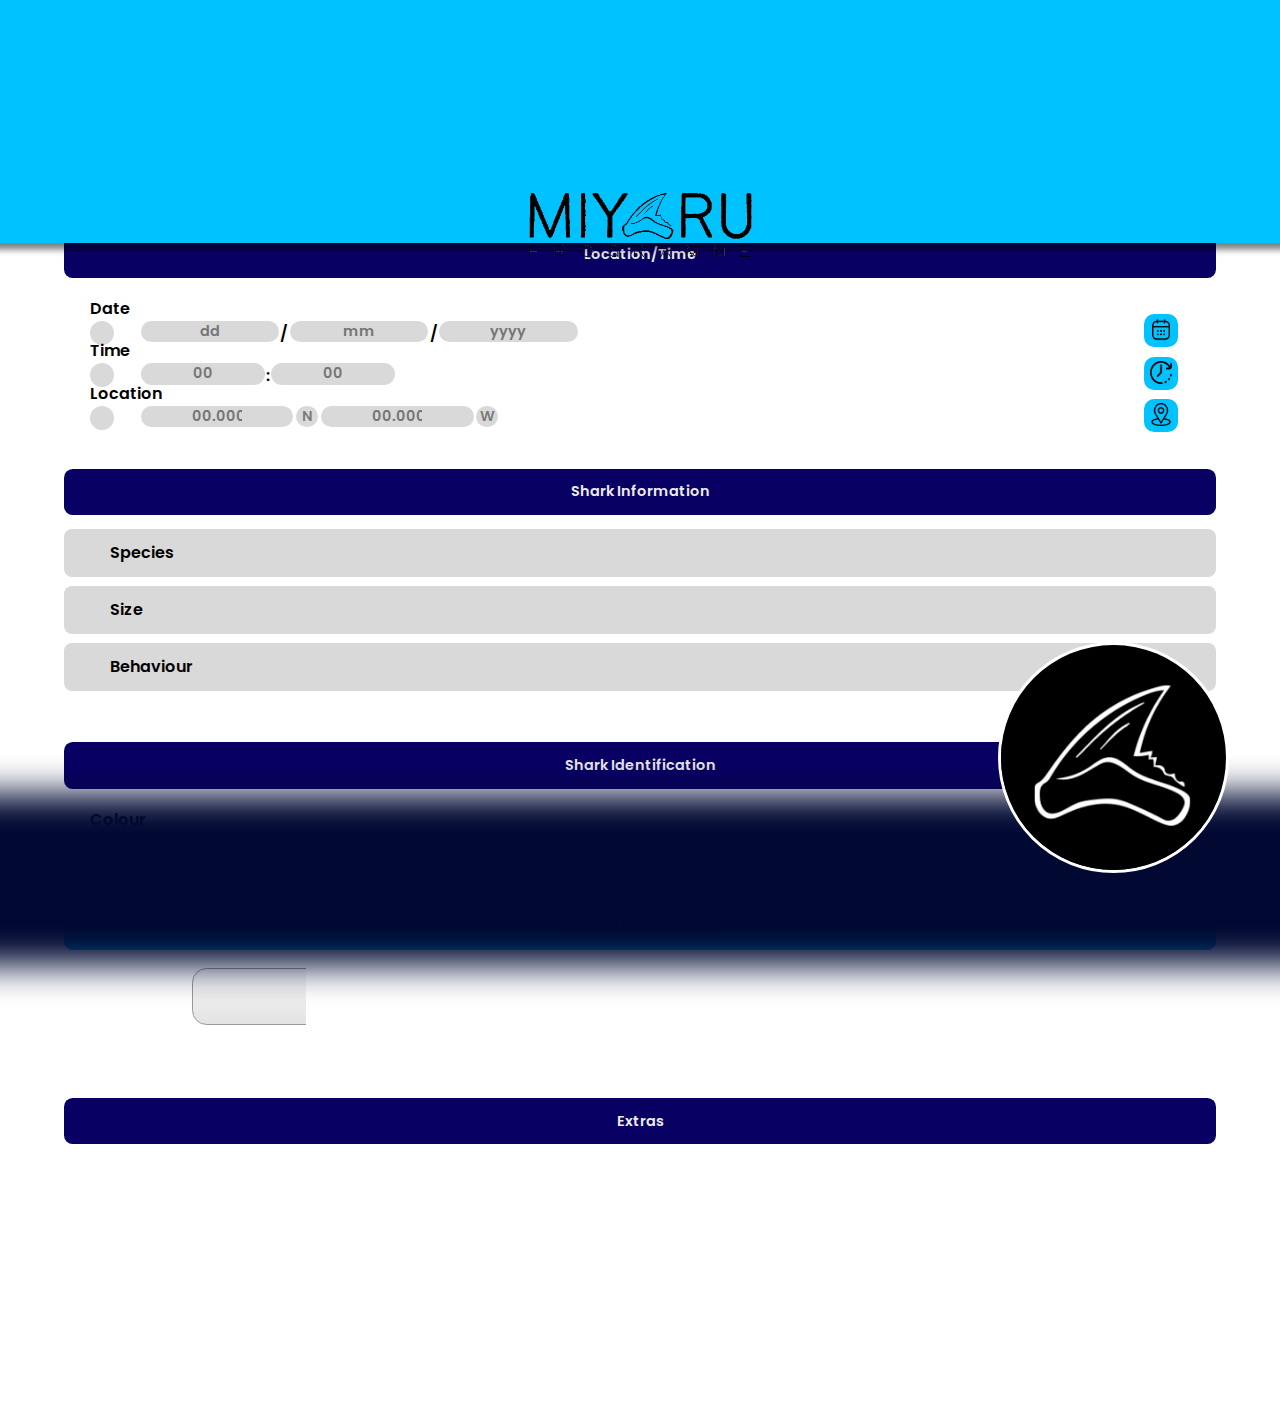
==== complexform.html @ 2ba8e51c "formatting stuff" ====
<!DOCTYPE html>
<html lang="en">
<meta meta name="viewport" content= "width=device-width, user-scalable=no" />
<head>
    <script>
        /* When the user clicks on the button,
        toggle between hiding and showing the dropdown content */
        function myFunction() {
          document.getElementById("speciesdrop").classList.toggle("show");
        }
        
        function filterFunction() {
          const input = document.getElementById("myInput");
          const filter = input.value.toUpperCase();
          const div = document.getElementById("speciesdrop");
          const a = div.getElementsByTagName("a");
          for (let i = 0; i < a.length; i++) {
            txtValue = a[i].textContent || a[i].innerText;
            if (txtValue.toUpperCase().indexOf(filter) > -1) {
              a[i].style.display = "";
            } else {
              a[i].style.display = "none";
            }
          }
        }

        function myFunction1() {
          document.getElementById("sizedrop").classList.toggle("show");
        }
        
        function filterFunction1() {
          const input = document.getElementById("myInput1");
          const filter = input.value.toUpperCase();
          const div = document.getElementById("sizedrop");
          const a = div.getElementsByTagName("a");
          for (let i = 0; i < a.length; i++) {
            txtValue = a[i].textContent || a[i].innerText;
            if (txtValue.toUpperCase().indexOf(filter) > -1) {
              a[i].style.display = "";
            } else {
              a[i].style.display = "none";
            }
          }
        }

        function myFunction2() {
          document.getElementById("bdrop").classList.toggle("show");
        }
        
        function filterFunction2() {
          const input = document.getElementById("myInput2");
          const filter = input.value.toUpperCase();
          const div = document.getElementById("bdrop");
          const a = div.getElementsByTagName("a");
          for (let i = 0; i < a.length; i++) {
            txtValue = a[i].textContent || a[i].innerText;
            if (txtValue.toUpperCase().indexOf(filter) > -1) {
              a[i].style.display = "";
            } else {
              a[i].style.display = "none";
            }
          }
        }
    </script>
    <link rel="preconnect" href="https://fonts.googleapis.com">
    <link rel="preconnect" href="https://fonts.gstatic.com" crossorigin>
    <link href="https://fonts.googleapis.com/css2?family=Edu+SA+Beginner:wght@600;700&family=Poppins:ital,wght@0,100;0,200;0,300;0,400;0,500;0,600;0,700;0,800;0,900;1,100;1,200;1,300;1,400;1,500;1,600;1,700;1,800;1,900&display=swap" rel="stylesheet">
    <link rel="stylesheet" href="styles.css">
    <meta charset="UTF-8">
    <meta name="viewport" content="width=device-width, initial-scale=1.0">
    <title>Miyaru Website</title>

    <div style="position: fixed; top: 0; z-index: 100;">
        <div class = "topBan">
            <img src="miyaru.png" alt="Miyaru" class="miyaruL">
        </div>
    </div>
</head>

<body>
    <div>
        <div class="banF">Location/Time</div>
        <p class="lil">Date</p>
        <div class="offset">
            <div class="container">
                <span class="dot"></span>
                <input class="dateInp" placeholder ="dd"><p>/</p><input class="dateInp" placeholder ="mm"><p>/</p><input class="dateInp" placeholder ="yyyy">
                <button class="imgBut"><img src="calendar.png" class="icon"></button>
            </div>
        </div>
        <p class="lil">Time</p>
        <div class="offset">
            <div class="container">
                <span class="dot"></span>
                <input class="timeInp" placeholder ="00"><p>:</p><input class="timeInp" placeholder ="00">
                <button class="imgBut"><img src="wall-clock.png" class="icon"></button>
            </div>
        </div>
        <p class="lil">Location</p>
        <div class="offset">
            <div class="container">
                <span class="dot"></span>
                <input class="locInp" placeholder ="00.0000"><p class="dottext2">N</p><input class="locInp" placeholder ="00.0000"><p class="dottext2">W</p>
                <button class="imgBut"><img src="location.png" class="icon"></button>
            </div>
        </div>
    </div>
    <div class="off">
        <div class="banF">Shark Information</div>
        <div class="dropdown" style="margin-top:1.5vh">
            <button onclick="myFunction()" class="dropbtn">Species</button>
            <div id="speciesdrop" class="dropdown-content">
              <input type="text" placeholder="Search.." id="myInput" onkeyup="filterFunction()" class="myInp">
              <a href="#tiger">Tiger Shark</a>
              <a href="#nurse">Nurse Shark</a>
              <a href="#whale">Whale Shark</a>
            </div>
        </div>
        <div class="dropdown" style="margin-top:1vh">
            <button onclick="myFunction1()" class="dropbtn">Size</button>
            <div id="sizedrop" class="dropdown-content">
              <input type="text" placeholder="Search.." id="myInput1" onkeyup="filterFunction1()" class="myInp">
              <a href="#0.5">0-0.5m</a>
              <a href="#1">0.5-1m</a>
              <a href="#1.5">1-1.5m</a>
              <a href="#2">1.5-2m</a>
            </div>
        </div>
        <div class="dropdown" style="margin-top:1vh">
            <button onclick="myFunction2()" class="dropbtn">Behaviour</button>
            <div id="bdrop" class="dropdown-content">
              <input type="text" placeholder="Search.." id="myInput2" onkeyup="filterFunction2()" class="myInp">
              <a href="#circling">Circling</a>
              <a href="#hunting">Hunting</a>
              <a href="#feeding">Feeding</a>
              <a href="#migrating">Migrating</a>
            </div>
        </div>
    </div>

    <div class="banF">Shark Identification</div>
    <p class="lil">Colour</p>
    <div class="offset">
        <div class="container">
            <span class="dot" style="margin-top: 0.5vh;"></span>
            <input class="dateInp" placeholder ="Enter colour here..." style="width:68vw; text-align: left; margin-top: 0.5vh;">
        </div>
    </div>
    <div>
      <p class="lil">Notable Scars/Stripes</p>
      <div class="offset">
          <div class="container">
              <span class="dot" style="margin-top: 0.5vh;"></span>
              <input class="dateInp" placeholder ="Write here..." style="width:68vw; text-align: left; margin-top: 0.5vh;">
          </div>
      </div>
    </div>
    <div class="banF" style="margin-top: 2.5vh; background-color: #00C2FF; color: black;">Shark Identification</div>
    <div>
      <input type="file" id="myFile" name="photo" class="custom-file-input" style="margin-top: 2vh;">
    </div>

    <div class="banF">Extras</div>
    <div style="height:30vh;"></div>
</body>

<footer style="z-index: 100;">
    <div class = "box"></div>
    <div>
        <img src="mIcon.png" class = "micon">
    </div>
</footer>
</html>
---- styles.css ----
*{
    margin:0;
    padding:0;
    font-family: "Poppins", sans-serif;
    font-weight: 600;
    font-style: normal;
}

body{
    margin-top: 20vh;
    min-height: 100vh;
    display: flex;
    flex-direction: column;
}

input:focus {
    outline: none;
    border: none;
}

.mainMenu {
    background-image: url("mainMenuBackground.jpg");
    background-position: -155vw 30vw;
    background-attachment: fixed;
    background-repeat: no-repeat;
    background-size: auto 200vw;
}

.center {
    display: block;
    margin-left: auto;
    margin-right: auto;
    width: 50vw;
}

.miyaruL {
    top: 10vh;
    width: 25vh;
    display: block;
    margin-left: auto;
    margin-right: auto;
    position:sticky;
}

.sticky-div {
    top: 0px;
    position:sticky;
}

.topBan {
    box-sizing: border-box;
    width: 100vw;
    height: 20vh;
    padding-top: 15%;
    padding-bottom: 4%;
    background-color: #00C2FF;
    box-shadow: 0em -0.1em 0.4em 0.55em rgba(0, 0, 0, 0.5);
}

.banner {
    box-sizing: border-box;
    margin-top: 20%;
    width: 100%;
    height: 30%;
    padding: 5% 10%;
    background-color: #010932;
    text-align: center;
    box-shadow: 0em 0.6em 0.25em -0.3em rgba(0, 0, 0, 0.5);
}

.welcomeText {
    color: white;
    text-align: center;
    font-size: 1.5em;
}

.button1{
    margin-top: 35%;
    text-align: center;
    display: block;
    margin-left: auto;
    margin-right: auto;
    background-color: #00C2FF;
    padding: 2%;
    width: 80%;
    border: none;
    font-size: 1em;
    border-radius: 1em;
    box-shadow: 0em 0.55em 0.25em -0.3em rgba(0, 0, 0, 0.5);

}

.button1:hover{
    background-color: #00ade2;
}

.button2{
    margin-top: 8%;
    text-align: center;
    display: block;
    margin-left: auto;
    margin-right: auto;
    background-color: #00C2FF;
    padding: 2%;
    width: 80%;
    border: none;
    font-size: 1em;
    border-radius: 1em;
    box-shadow: 0em 0.55em 0.25em -0.3em rgba(0, 0, 0, 0.5);

}

.button2:hover{
    background-color: #00ade2;
}

.box{
    box-sizing: border-box;
    width: 100%;
    height: 5%;
    position: fixed;
    bottom: 0px; 
    background-color: #010932;
    box-shadow: 0em 0.1em 2.1em 4em #010932;
}

.micon{
    max-width: 28%;
    height: auto;
    display: block;
    margin-left: auto;
    margin-right: auto;
    border-radius: 100%;
    border: 0.2em solid white;
    position: fixed;
    bottom: 3%;
    right: 4%;
}

.banF{
    box-sizing: border-box;
    display: block;
    margin-left: auto;
    margin-right: auto;

    margin-top: 4%;
    width: 90vw;
    height: 2%;
    padding: 1% 10%;
    background-color: #090064;
    font-size: 0.9em;
    color: #ECECEC;
    text-align: center;
    box-shadow: 0em 0.em 0.25em -0.3em rgba(0, 0, 0, 0.5);
    border-radius: 0.6em;
}

.lil{
    margin-top: 2vh;
    position: relative;
    left: 7vw;
}

.dot{
    min-width: 1.5em;
    min-height: 1.5em;
    max-width: 1.5em;
    max-height: 1.5em;
    border-radius: 50%;
    background-color: #D9D9D9;
    display: inline-block;
    margin-right: 2vw;
}

.offset{
    position:relative;
    left: 7vw;
    margin-top: 0vh;
}

.container{
    display: flex;
    flex-direction: row;
    margin-bottom: -2%;
}

.dottext{
    padding: 0 4%;
    height: 1.5em;
    border-radius: 1em;
    background-color: #D9D9D9;
    color: #00000073;
    text-align: center;
    font-size: 0.9em;
    margin: 0 0.1em;
    border-width: 0;
}

.dateInp{
    padding: 0 4%;
    height: 1.5em;
    border-radius: 1em;
    background-color: #D9D9D9;
    color: #00000073;
    text-align: center;
    font-size: 0.9em;
    margin: 0 0.1em;
    border-width: 0;
    width: 2.5em;
}

.timeInp{
    padding: 0 4%;
    height: 1.5em;
    border-radius: 1em;
    background-color: #D9D9D9;
    color: #00000073;
    text-align: center;
    font-size: 0.9em;
    margin: 0 0.1em;
    border-width: 0;
    width: 1.5em;
}

.locInp{
    padding: 0 4%;
    height: 1.5em;
    border-radius: 1em;
    background-color: #D9D9D9;
    color: #00000073;
    text-align: center;
    font-size: 0.9em;
    margin: 0 0.1em;
    border-width: 0;
    width: 3.5em;
}

.dottext2{
    min-width: 1.5em;
    min-height: 1.5em;
    max-width: 1.5em;
    max-height: 1.5em;
    border-radius: 50%;
    background-color: #D9D9D9;
    color: #00000073;
    display: inline-block;
    margin: 0 0.1em;
    text-align: center;
    font-size: 0.9em;
}

.imgBut{
    min-width: 2.5em;
    min-height: 2.5em;
    max-width: 2.5em;
    max-height: 2.5em;
    border-radius: 30%;
    background-color: #00C2FF;
    position: absolute;
    right: 15vw;
    border: none;
    text-align: center;
    margin-top: -0.5em;

}

.icon{
    margin-top: 0.3em;
    width: 1.7em;
    height: auto;
}

.off{
    margin-top: 1.5vh;
}

.custom-select {
    position: relative;
    text-align: center;
    font-family: Arial;
}

.custom-select select{
    text-align: center;
}

.dropbtn {
    text-align: left;
    width: 90vw;
    background-color: #D9D9D9;
    color: black;
    padding: 1% 4%;
    font-size: 16px;
    border: none;
    cursor: pointer;
    border-radius: 0.5em;
  }
  
  .dropbtn:hover, .dropbtn:focus {
    background-color: #c2c2c2;
  }
  
  .myInp {
    box-sizing: border-box;
    background-repeat: no-repeat;
    font-size: 16px;
    width:100%;
    padding: 1% 4% 1% 4%;
    border: none;
    border-bottom: 1px solid #ddd;
  }
  
  #myInput:focus {outline: 3px solid #ddd;}
  
  .dropdown {
    left: 5vw;
    position: relative;
    margin:auto;
    display: inline-block;
  }
  
  .dropdown-content {
    display: none;
    position: absolute;
    background-color: #f6f6f6;
    width:100%;
    overflow: auto;
    border: 1px solid #ddd;
    z-index: 1;
    border-radius: 0.5em;
  }
  
  .dropdown-content a {
    color: black;
    padding: 1% 4%;
    text-decoration: none;
    display: block;
  }
  
  .dropdown a:hover {background-color: #ddd;}
  
  .show {display: block;}

  .custom-file-input {
    color: transparent;
  }
  .custom-file-input::-webkit-file-upload-button {
    visibility: hidden;
  }
  .custom-file-input::before {
    margin-left: 15vw;
    text-align: center;
    width: 70vw ;
    height: 5vh;
    content: 'Add Images here...';
    color: black;
    display: block;
    background: -webkit-linear-gradient(top, #f9f9f9, #e3e3e3);
    border: 1px solid #999;
    border-radius: 1em;
    padding: 5px 8px;
    outline: none;
    -webkit-user-select: none;
    cursor: pointer;
    text-shadow: 1px 1px #fff;
    font-weight: 700;
    font-size: 1.1em;
  }
  .custom-file-input:hover::before {
    border-color: black;
  }
  .custom-file-input:active {
    outline: 0;
  }
  .custom-file-input:active::before {
    background: -webkit-linear-gradient(top, #e3e3e3, #f9f9f9); 
  }
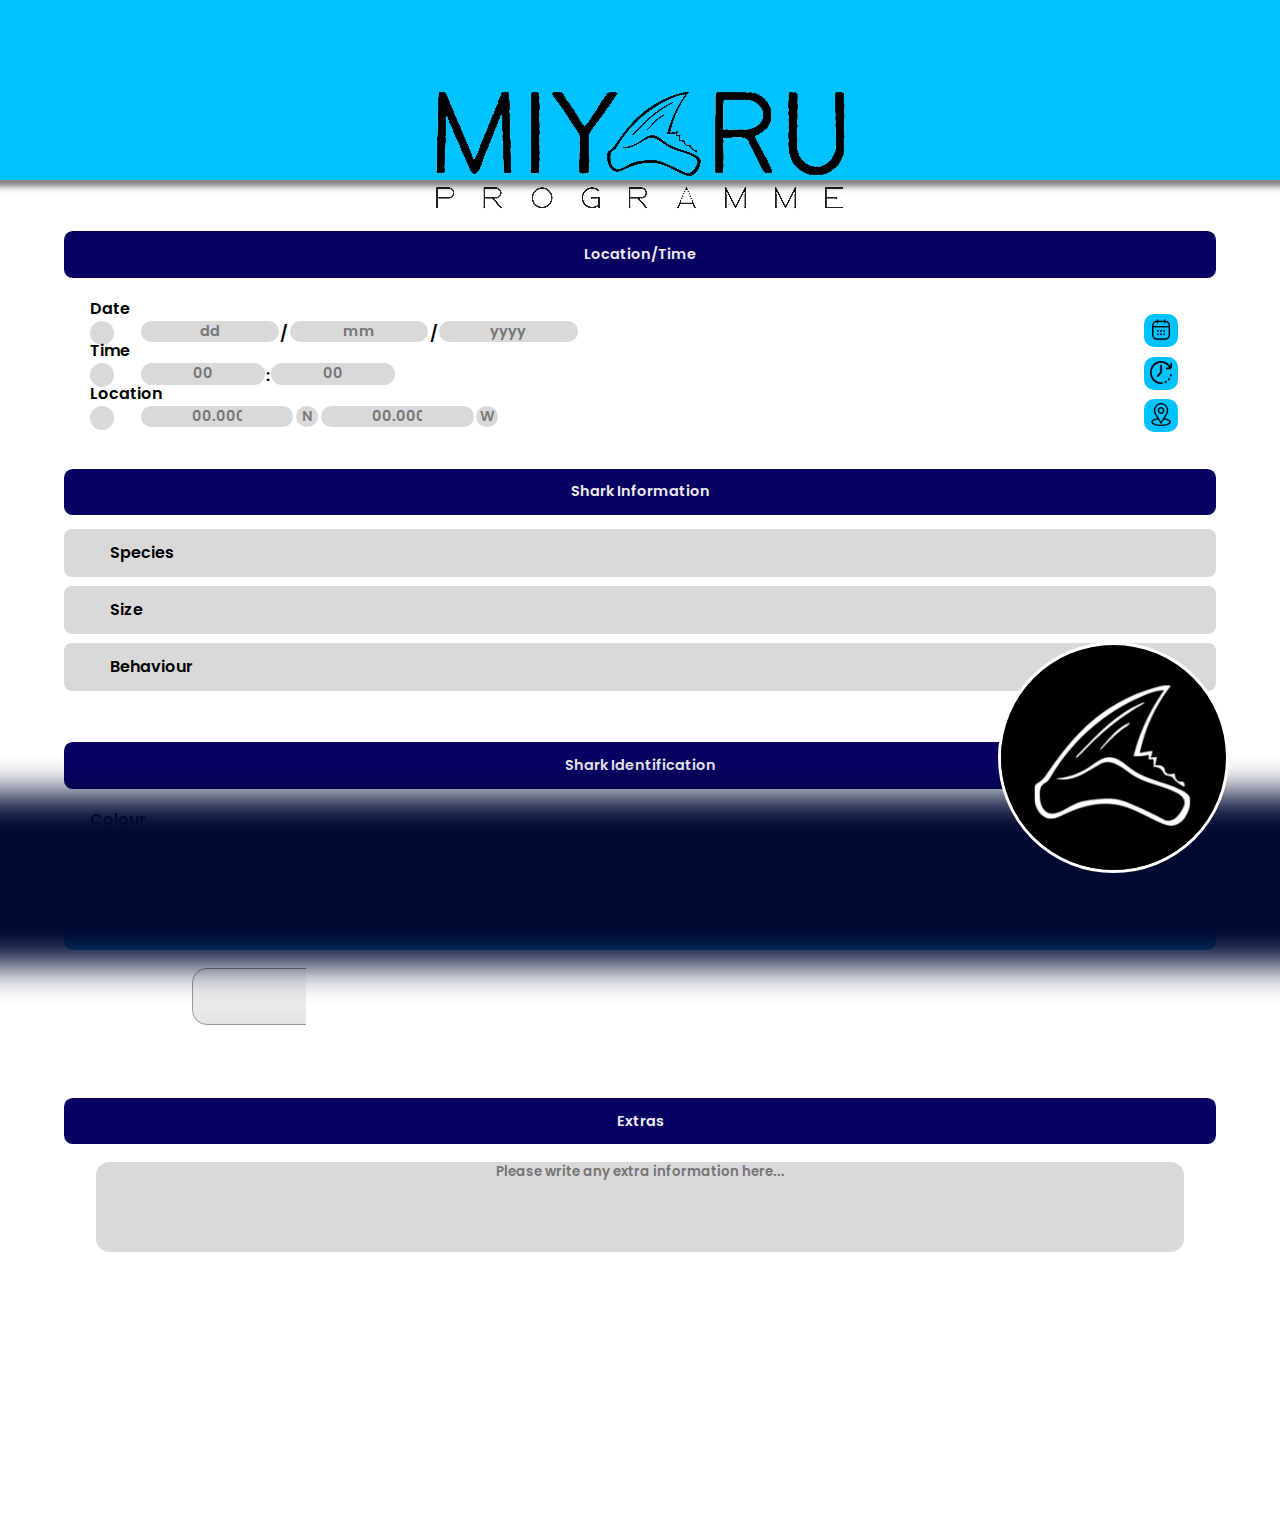
==== commit d10f4960: "stuff" ====
--- a/complexform.html
+++ b/complexform.html
@@ -161,6 +161,7 @@
     </div>
 
     <div class="banF">Extras</div>
+    <textarea placeholder="Please write any extra information here..." class="extrainfo" style="margin-top: 2vh;"></textarea>
     <div style="height:30vh;"></div>
 </body>
 
--- a/styles.css
+++ b/styles.css
@@ -34,38 +34,22 @@
 }
 
 .miyaruL {
+    position: relative;
     top: 10vh;
-    width: 25vh;
-    display: block;
-    margin-left: auto;
-    margin-right: auto;
-    position:sticky;
-}
-
-.sticky-div {
-    top: 0px;
-    position:sticky;
+    max-width: 60vw;
+    width: auto;
+    display: block;
+
+    margin:auto;
 }
 
 .topBan {
+    position: fixed;
     box-sizing: border-box;
     width: 100vw;
     height: 20vh;
-    padding-top: 15%;
-    padding-bottom: 4%;
     background-color: #00C2FF;
     box-shadow: 0em -0.1em 0.4em 0.55em rgba(0, 0, 0, 0.5);
-}
-
-.banner {
-    box-sizing: border-box;
-    margin-top: 20%;
-    width: 100%;
-    height: 30%;
-    padding: 5% 10%;
-    background-color: #010932;
-    text-align: center;
-    box-shadow: 0em 0.6em 0.25em -0.3em rgba(0, 0, 0, 0.5);
 }
 
 .welcomeText {
@@ -348,6 +332,7 @@
     visibility: hidden;
   }
   .custom-file-input::before {
+    border: none;
     margin-left: 15vw;
     text-align: center;
     width: 70vw ;
@@ -374,4 +359,21 @@
   }
   .custom-file-input:active::before {
     background: -webkit-linear-gradient(top, #e3e3e3, #f9f9f9); 
+  }
+
+  .extrainfo{
+    text-align: center;
+    border: none;
+    background-color: #D9D9D9;
+    position: relative;
+    display: block;
+    margin: auto;
+    height: 10vh;
+    width:85vw;
+    border-radius: 1em;
+    resize: none;
+  }
+  .extrainfo:focus{
+    border: none;
+    outline: none;
   }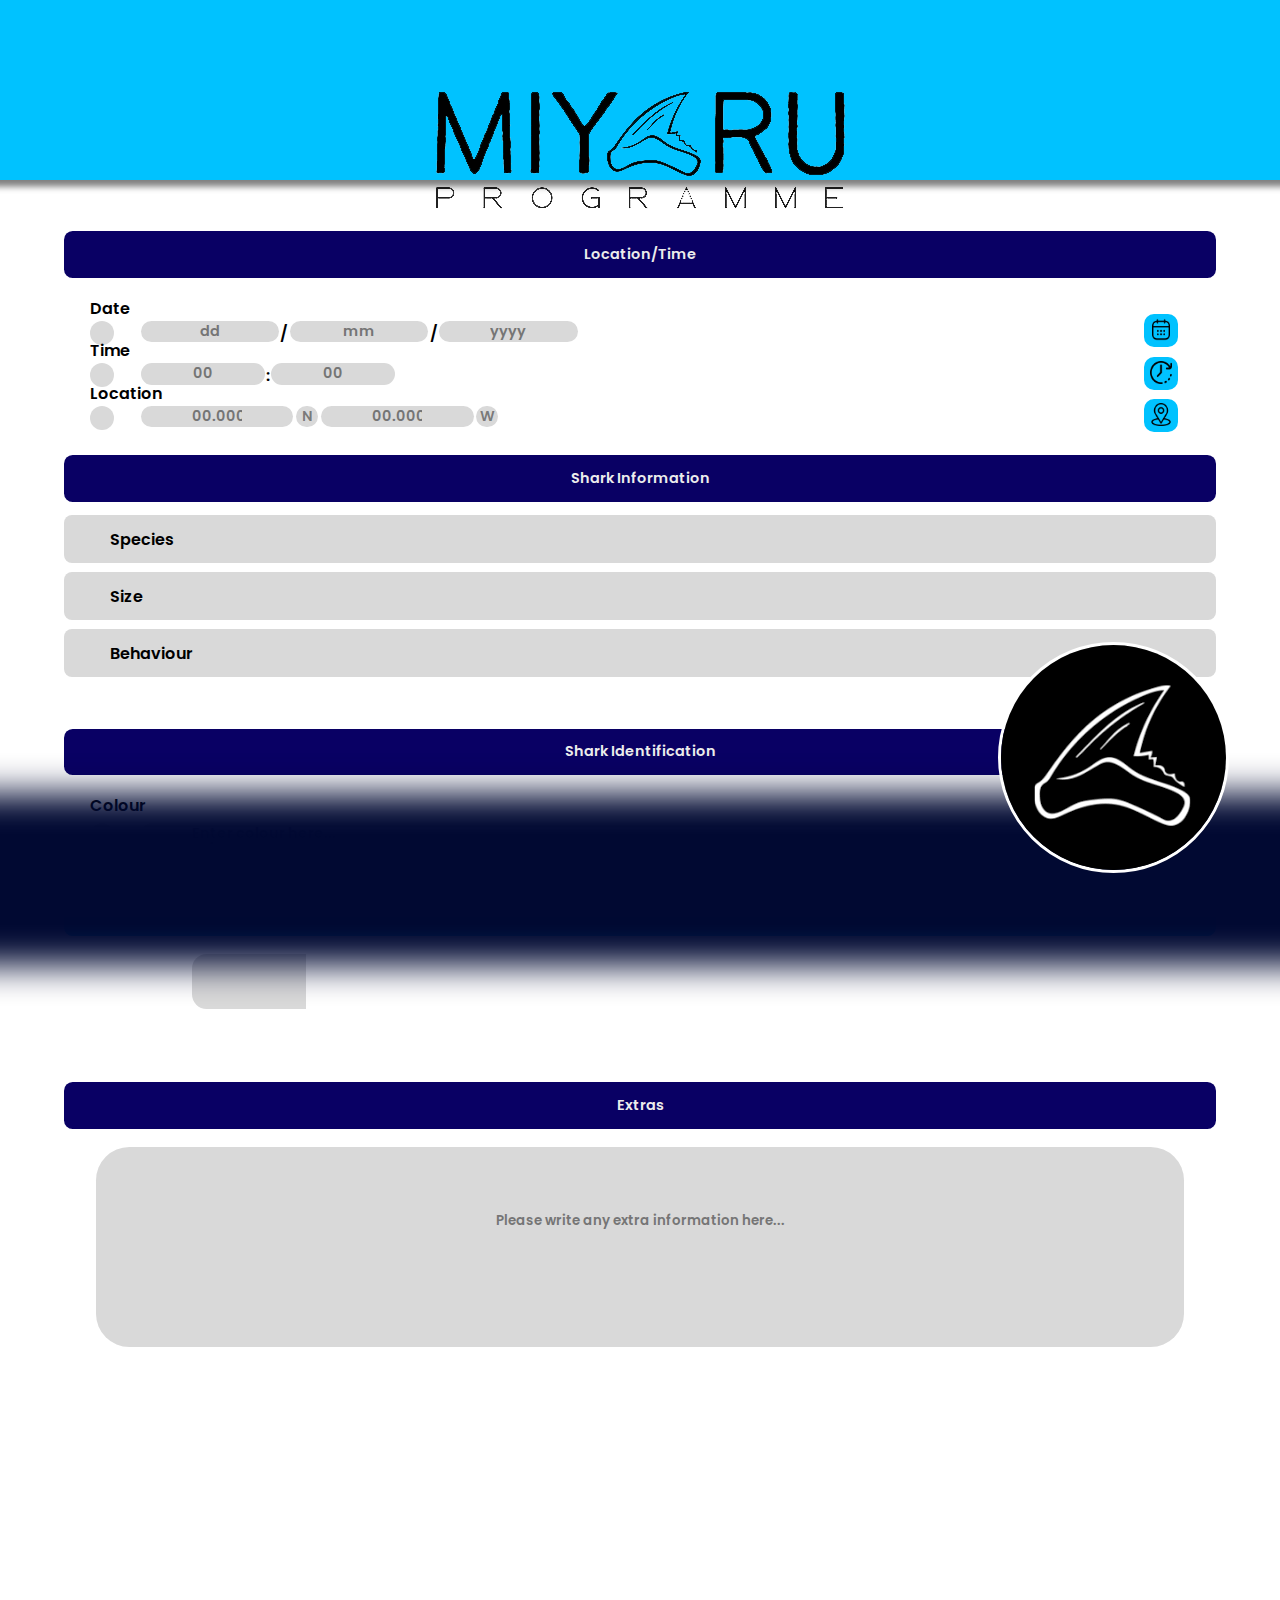
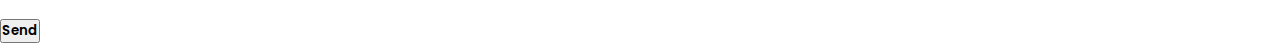
==== commit 50b6e53b: "Hooked up location buttons for auto fill" ====
--- a/complexform.html
+++ b/complexform.html
@@ -61,13 +61,37 @@
             }
           }
         }
+
+        function dateFill() {
+          var date = new Date();
+          document.getElementById("date1").value = date.getDay().toString().padStart(2,'0');
+          document.getElementById("date2").value = date.getMonth().toString().padStart(2,'0');
+          document.getElementById("date3").value = date.getFullYear().toString();
+        }
+
+        function timeFill() {
+          var time = new Date();
+          document.getElementById("time1").value = time.getHours().toString().padStart(2,'0');
+          document.getElementById("time2").value = time.getMinutes().toString().padStart(2,'0');
+        }
+        function success(position){
+          document.getElementById("loc1").value = position.coords.latitude.toString();
+          document.getElementById("loc2").value = position.coords.longitude.toString();
+        }
+
+        function error(err){
+          console.warn(`ERROR(${err.code}): ${err.message}`);
+        }
+
+        function locFill() {
+          navigator.geolocation.getCurrentPosition(success, error);
+        }
     </script>
     <link rel="preconnect" href="https://fonts.googleapis.com">
     <link rel="preconnect" href="https://fonts.gstatic.com" crossorigin>
     <link href="https://fonts.googleapis.com/css2?family=Edu+SA+Beginner:wght@600;700&family=Poppins:ital,wght@0,100;0,200;0,300;0,400;0,500;0,600;0,700;0,800;0,900;1,100;1,200;1,300;1,400;1,500;1,600;1,700;1,800;1,900&display=swap" rel="stylesheet">
     <link rel="stylesheet" href="styles.css">
     <meta charset="UTF-8">
-    <meta name="viewport" content="width=device-width, initial-scale=1.0">
     <title>Miyaru Website</title>
 
     <div style="position: fixed; top: 0; z-index: 100;">
@@ -78,37 +102,38 @@
 </head>
 
 <body>
+  <form action="#" method="post">
     <div>
         <div class="banF">Location/Time</div>
         <p class="lil">Date</p>
         <div class="offset">
             <div class="container">
                 <span class="dot"></span>
-                <input class="dateInp" placeholder ="dd"><p>/</p><input class="dateInp" placeholder ="mm"><p>/</p><input class="dateInp" placeholder ="yyyy">
-                <button class="imgBut"><img src="calendar.png" class="icon"></button>
+                <input class="dateInp" placeholder ="dd" id="date1"><p>/</p><input class="dateInp" placeholder ="mm" id="date2"><p>/</p><input class="dateInp" placeholder ="yyyy" id="date3">
+                <button type="button" class="imgBut" id="dateB" onclick="dateFill()"><img src="calendar.png" class="icon"></button>
             </div>
         </div>
         <p class="lil">Time</p>
         <div class="offset">
             <div class="container">
                 <span class="dot"></span>
-                <input class="timeInp" placeholder ="00"><p>:</p><input class="timeInp" placeholder ="00">
-                <button class="imgBut"><img src="wall-clock.png" class="icon"></button>
+                <input class="timeInp" placeholder ="00" id="time1"><p>:</p><input class="timeInp" placeholder ="00" id="time2">
+                <button class="imgBut" type="button" onclick="timeFill()"><img src="wall-clock.png" class="icon"></button>
             </div>
         </div>
         <p class="lil">Location</p>
         <div class="offset">
             <div class="container">
                 <span class="dot"></span>
-                <input class="locInp" placeholder ="00.0000"><p class="dottext2">N</p><input class="locInp" placeholder ="00.0000"><p class="dottext2">W</p>
-                <button class="imgBut"><img src="location.png" class="icon"></button>
+                <input class="locInp" placeholder ="00.0000" id="loc1"><p class="dottext2">N</p><input class="locInp" placeholder ="00.0000" id="loc2"><p class="dottext2">W</p>
+                <button type="button" class="imgBut" onclick="locFill()"><img src="location.png" class="icon"></button>
             </div>
         </div>
     </div>
     <div class="off">
         <div class="banF">Shark Information</div>
         <div class="dropdown" style="margin-top:1.5vh">
-            <button onclick="myFunction()" class="dropbtn">Species</button>
+            <button type="button" onclick="myFunction()" class="dropbtn">Species</button>
             <div id="speciesdrop" class="dropdown-content">
               <input type="text" placeholder="Search.." id="myInput" onkeyup="filterFunction()" class="myInp">
               <a href="#tiger">Tiger Shark</a>
@@ -117,7 +142,7 @@
             </div>
         </div>
         <div class="dropdown" style="margin-top:1vh">
-            <button onclick="myFunction1()" class="dropbtn">Size</button>
+            <button type="button" onclick="myFunction1()" class="dropbtn">Size</button>
             <div id="sizedrop" class="dropdown-content">
               <input type="text" placeholder="Search.." id="myInput1" onkeyup="filterFunction1()" class="myInp">
               <a href="#0.5">0-0.5m</a>
@@ -127,7 +152,7 @@
             </div>
         </div>
         <div class="dropdown" style="margin-top:1vh">
-            <button onclick="myFunction2()" class="dropbtn">Behaviour</button>
+            <button type="button" onclick="myFunction2()" class="dropbtn">Behaviour</button>
             <div id="bdrop" class="dropdown-content">
               <input type="text" placeholder="Search.." id="myInput2" onkeyup="filterFunction2()" class="myInp">
               <a href="#circling">Circling</a>
@@ -163,6 +188,8 @@
     <div class="banF">Extras</div>
     <textarea placeholder="Please write any extra information here..." class="extrainfo" style="margin-top: 2vh;"></textarea>
     <div style="height:30vh;"></div>
+    <input type="submit" value="Send"/>
+  </form>
 </body>
 
 <footer style="z-index: 100;">
--- a/styles.css
+++ b/styles.css
@@ -26,20 +26,12 @@
     background-size: auto 200vw;
 }
 
-.center {
-    display: block;
-    margin-left: auto;
-    margin-right: auto;
-    width: 50vw;
-}
-
 .miyaruL {
     position: relative;
     top: 10vh;
     max-width: 60vw;
     width: auto;
     display: block;
-
     margin:auto;
 }
 
@@ -100,7 +92,7 @@
 
 .box{
     box-sizing: border-box;
-    width: 100%;
+    width: 100vw;
     height: 5%;
     position: fixed;
     bottom: 0px; 
@@ -109,7 +101,7 @@
 }
 
 .micon{
-    max-width: 28%;
+    max-width: 30vw;
     height: auto;
     display: block;
     margin-left: auto;
@@ -338,28 +330,18 @@
     width: 70vw ;
     height: 5vh;
     content: 'Add Images here...';
-    color: black;
-    display: block;
-    background: -webkit-linear-gradient(top, #f9f9f9, #e3e3e3);
-    border: 1px solid #999;
+    color: rgba(0, 0, 0, 0.438);
+    display: block;
+    background: #D9D9D9;
+    border: none;
     border-radius: 1em;
     padding: 5px 8px;
     outline: none;
     -webkit-user-select: none;
     cursor: pointer;
-    text-shadow: 1px 1px #fff;
     font-weight: 700;
     font-size: 1.1em;
   }
-  .custom-file-input:hover::before {
-    border-color: black;
-  }
-  .custom-file-input:active {
-    outline: 0;
-  }
-  .custom-file-input:active::before {
-    background: -webkit-linear-gradient(top, #e3e3e3, #f9f9f9); 
-  }
 
   .extrainfo{
     text-align: center;
@@ -368,9 +350,10 @@
     position: relative;
     display: block;
     margin: auto;
-    height: 10vh;
-    width:85vw;
-    border-radius: 1em;
+    padding: 5vw;
+    height: 8vh;
+    width: 75vw;
+    border-radius: 2.5em;
     resize: none;
   }
   .extrainfo:focus{
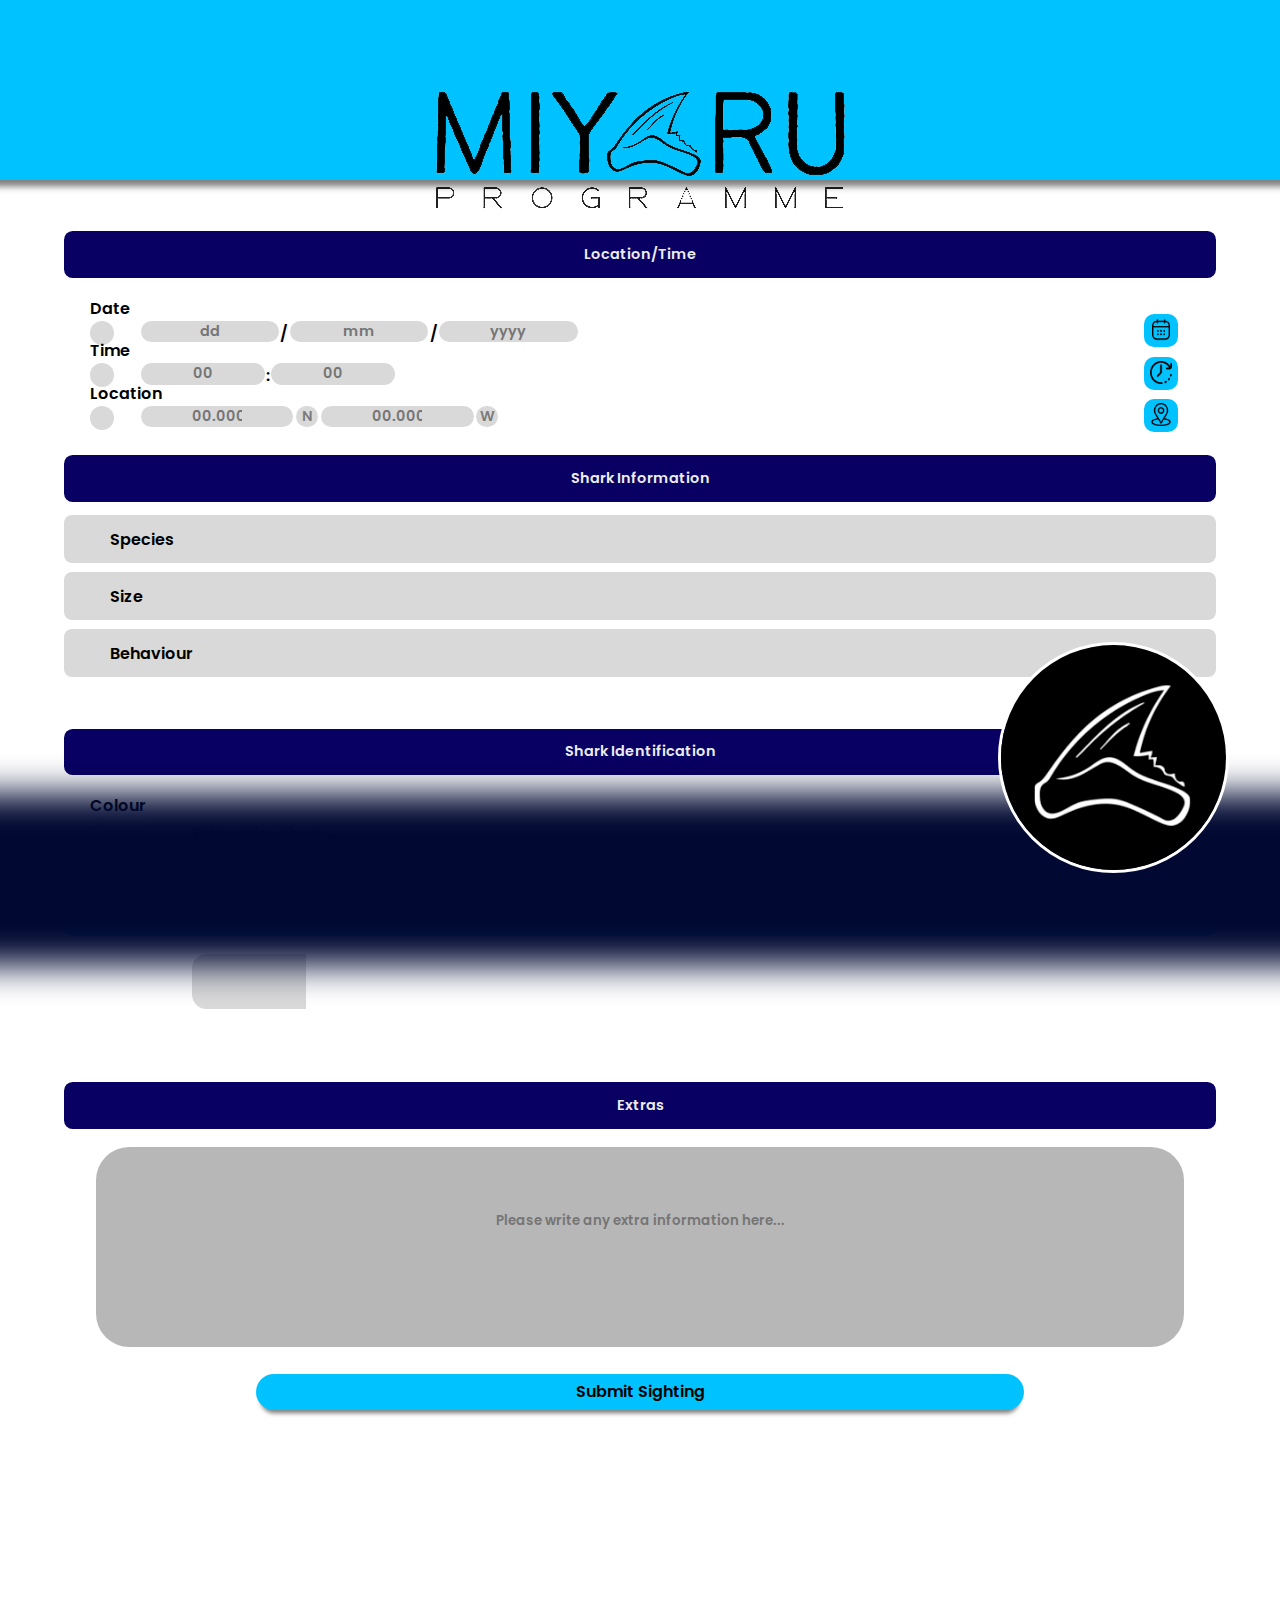
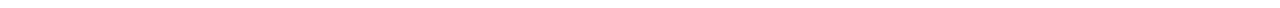
==== commit d795926f: "continued wortk on the form functionalities" ====
--- a/complexform.html
+++ b/complexform.html
@@ -102,7 +102,7 @@
 </head>
 
 <body>
-  <form action="#" method="post">
+  <form action="index.html" method="post" onkeydown="if(event.keyCode === 13) {alert('You have pressed Enter key, use submit button instead');return false;}">
     <div>
         <div class="banF">Location/Time</div>
         <p class="lil">Date</p>
@@ -168,7 +168,7 @@
     <div class="offset">
         <div class="container">
             <span class="dot" style="margin-top: 0.5vh;"></span>
-            <input class="dateInp" placeholder ="Enter colour here..." style="width:68vw; text-align: left; margin-top: 0.5vh;">
+            <input class="dateInp" placeholder ="Enter colour here..." style="width:68vw; text-align: left; margin-top: 0.5vh;" id="colour">
         </div>
     </div>
     <div>
@@ -176,7 +176,7 @@
       <div class="offset">
           <div class="container">
               <span class="dot" style="margin-top: 0.5vh;"></span>
-              <input class="dateInp" placeholder ="Write here..." style="width:68vw; text-align: left; margin-top: 0.5vh;">
+              <input class="dateInp" placeholder ="Write here..." style="width:68vw; text-align: left; margin-top: 0.5vh;" id="scars">
           </div>
       </div>
     </div>
@@ -186,9 +186,9 @@
     </div>
 
     <div class="banF">Extras</div>
-    <textarea placeholder="Please write any extra information here..." class="extrainfo" style="margin-top: 2vh;"></textarea>
-    <div style="height:30vh;"></div>
-    <input type="submit" value="Send"/>
+    <textarea placeholder="Please write any extra information here..." class="extrainfo" style="margin-top: 2vh;" id="extras"></textarea>
+    <input type="submit" value="Submit Sighting" class="submitBut"/>
+    <div style="height:22vh;"></div>
   </form>
 </body>
 
--- a/styles.css
+++ b/styles.css
@@ -346,7 +346,8 @@
   .extrainfo{
     text-align: center;
     border: none;
-    background-color: #D9D9D9;
+    background-color: #B7B7B7;
+    color: #1d1d1d;
     position: relative;
     display: block;
     margin: auto;
@@ -359,4 +360,18 @@
   .extrainfo:focus{
     border: none;
     outline: none;
+  }
+
+  .submitBut{
+    display: block;
+    margin: auto;
+    margin-top: 3vh;
+    outline: none;
+    border:none;
+    width: 60vw;
+    height:4vh;
+    background-color: #00C2FF;
+    border-radius: 2em;
+    font-size: 1em;
+    box-shadow: 0em 0.5em 0.25em -0.3em rgba(0, 0, 0, 0.5);
   }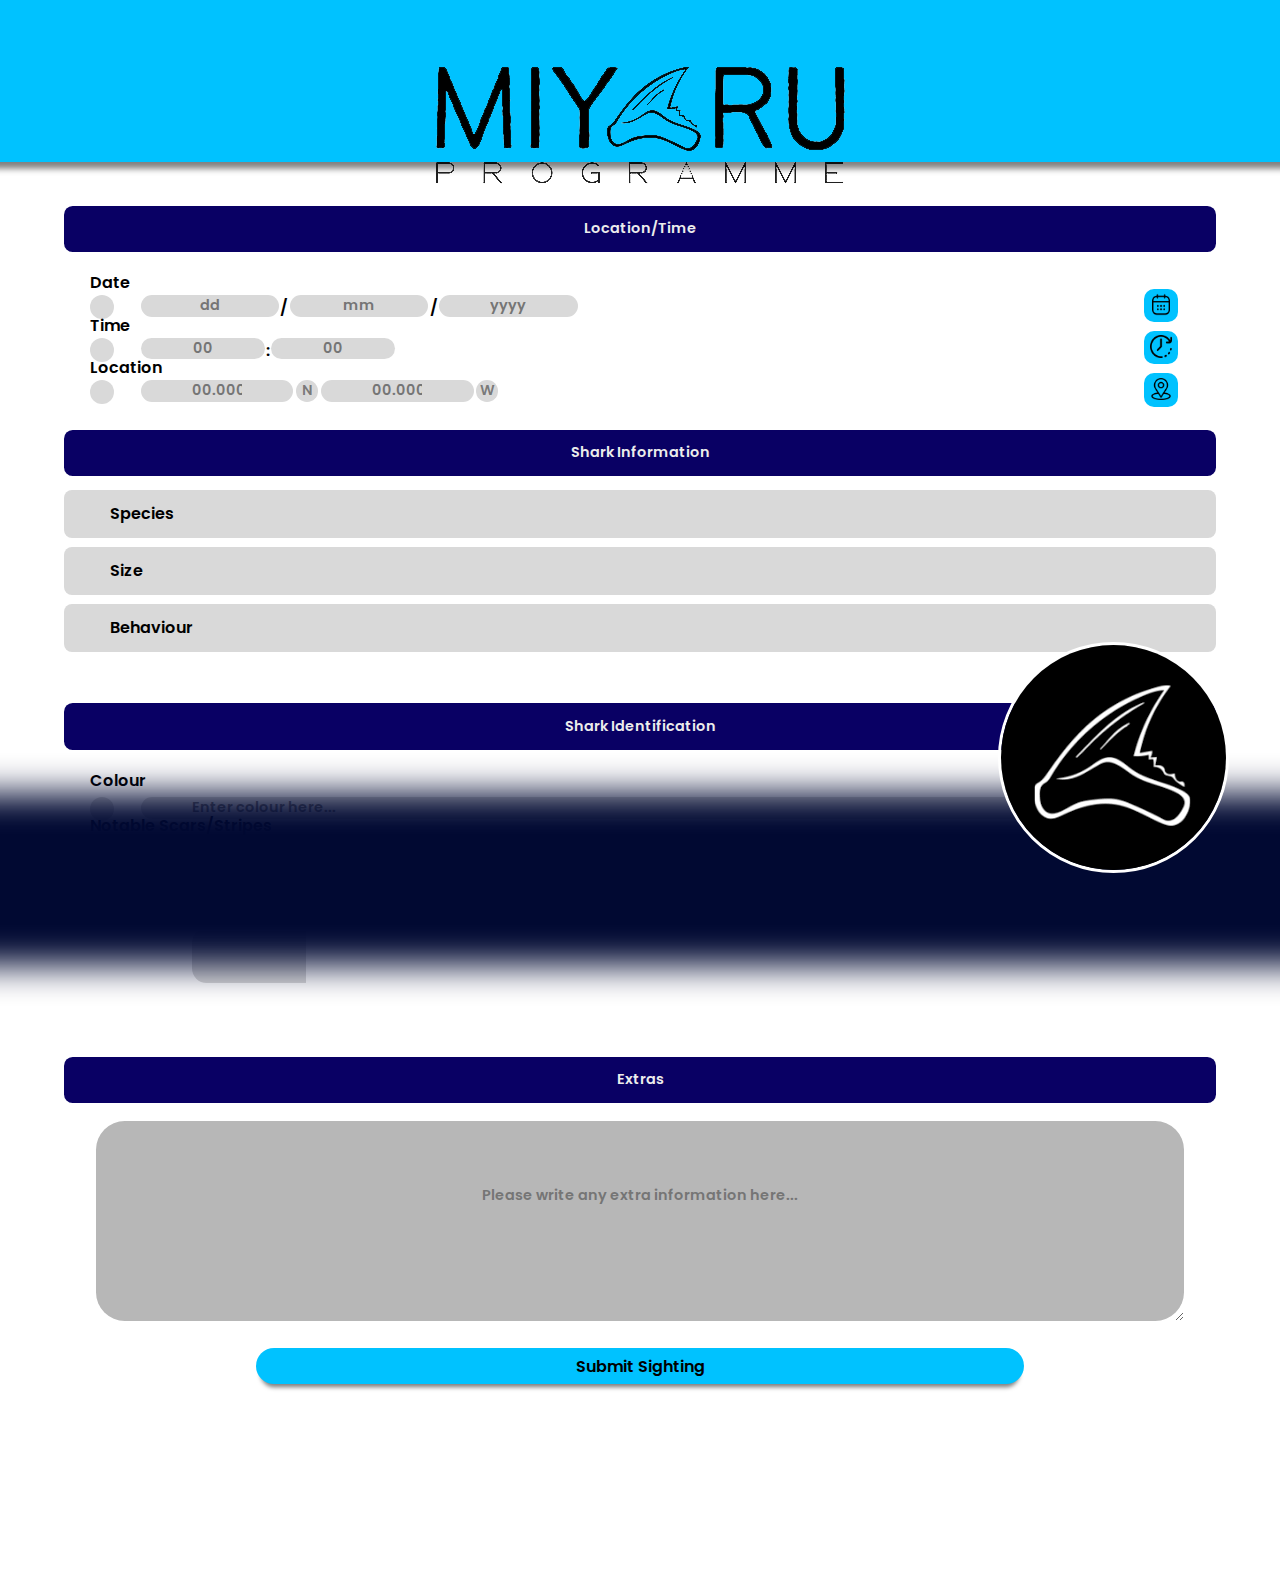
==== commit 66f7a22a: "Created simple form option and replace thank you page" ====
--- a/complexform.html
+++ b/complexform.html
@@ -75,8 +75,8 @@
           document.getElementById("time2").value = time.getMinutes().toString().padStart(2,'0');
         }
         function success(position){
-          document.getElementById("loc1").value = position.coords.latitude.toString();
-          document.getElementById("loc2").value = position.coords.longitude.toString();
+          document.getElementById("loc1").value = position.coords.latitude.toFixed(3);
+          document.getElementById("loc2").value = position.coords.longitude.toFixed(3);
         }
 
         function error(err){
@@ -86,6 +86,27 @@
         function locFill() {
           navigator.geolocation.getCurrentPosition(success, error);
         }
+
+        let form = document.getElementById('form');
+        form.onsubmit = function(event){
+          let xhr = new XMLHttpRequest();
+          let formData = new FormData(form);
+          //open the request
+          xhr.open('POST','http://localhost:7000/tests/v1.0/form')
+          xhr.setRequestHeader("Content-Type", "application/json");
+
+          //send the form data
+          xhr.send(JSON.stringify(Object.fromEntries(formData)));
+
+          xhr.onreadystatechange = function() {
+              if (xhr.readyState == XMLHttpRequest.DONE) {
+                  form.reset(); //reset form after AJAX success or do something else
+              }
+          }
+          //Fail the onsubmit to avoid page refresh.
+          return false; 
+    }
+      
     </script>
     <link rel="preconnect" href="https://fonts.googleapis.com">
     <link rel="preconnect" href="https://fonts.gstatic.com" crossorigin>
@@ -102,9 +123,9 @@
 </head>
 
 <body>
-  <form action="index.html" method="post" onkeydown="if(event.keyCode === 13) {alert('You have pressed Enter key, use submit button instead');return false;}">
-    <div>
-        <div class="banF">Location/Time</div>
+  <form id = "form" action="thankyou.html" method="post" onkeydown="if(event.keyCode === 13) {alert('You have pressed Enter key, use submit button instead');return false;}">
+    <div>
+        <div class="banF" style="margin-top: 2%;">Location/Time</div>
         <p class="lil">Date</p>
         <div class="offset">
             <div class="container">
@@ -187,7 +208,7 @@
 
     <div class="banF">Extras</div>
     <textarea placeholder="Please write any extra information here..." class="extrainfo" style="margin-top: 2vh;" id="extras"></textarea>
-    <input type="submit" value="Submit Sighting" class="submitBut"/>
+    <input type="submit" typr="button" value="Submit Sighting" class="submitBut"/>
     <div style="height:22vh;"></div>
   </form>
 </body>
--- a/styles.css
+++ b/styles.css
@@ -26,9 +26,17 @@
     background-size: auto 200vw;
 }
 
+.thankYouPage {
+    background-image: url("thankYouBackground.jpg");
+    background-position: -50vw 25vw;
+    background-attachment: fixed;
+    background-repeat: no-repeat;
+    background-size: auto 200vw;
+}
+
 .miyaruL {
     position: relative;
-    top: 10vh;
+    top: 40%;
     max-width: 60vw;
     width: auto;
     display: block;
@@ -39,15 +47,22 @@
     position: fixed;
     box-sizing: border-box;
     width: 100vw;
-    height: 20vh;
+    height: 18vh;
     background-color: #00C2FF;
     box-shadow: 0em -0.1em 0.4em 0.55em rgba(0, 0, 0, 0.5);
 }
 
 .welcomeText {
+    box-sizing: border-box;
+    padding: 3vh 9%;
+    width:100vw;
     color: white;
     text-align: center;
+    display: block;
     font-size: 1.5em;
+    margin-top: 20%;
+    background-color: #010932;
+
 }
 
 .button1{
@@ -58,7 +73,8 @@
     margin-right: auto;
     background-color: #00C2FF;
     padding: 2%;
-    width: 80%;
+    box-sizing: border-box;
+    width: 85%;
     border: none;
     font-size: 1em;
     border-radius: 1em;
@@ -71,6 +87,7 @@
 }
 
 .button2{
+    box-sizing: border-box;
     margin-top: 8%;
     text-align: center;
     display: block;
@@ -78,15 +95,36 @@
     margin-right: auto;
     background-color: #00C2FF;
     padding: 2%;
+    width: 85%;
+    border: none;
+    font-size: 1em;
+    border-radius: 1em;
+    box-shadow: 0em 0.55em 0.25em -0.3em rgba(0, 0, 0, 0.5);
+
+}
+
+.button2:hover{
+    background-color: #00ade2;
+}
+
+.button3{
+    box-sizing: border-box;
+    margin-top: 8%;
+    text-align: center;
+    display: block;
+    margin-left: auto;
+    margin-right: auto;
+    background-color: #00C2FF;
+    padding: 5%;
     width: 80%;
     border: none;
-    font-size: 1em;
+    font-size: 1.2em;
     border-radius: 1em;
     box-shadow: 0em 0.55em 0.25em -0.3em rgba(0, 0, 0, 0.5);
 
 }
 
-.button2:hover{
+.button3:hover{
     background-color: #00ade2;
 }
 
@@ -354,8 +392,8 @@
     padding: 5vw;
     height: 8vh;
     width: 75vw;
-    border-radius: 2.5em;
-    resize: none;
+    font-size: 0.9em;
+    border-radius: 2em;
   }
   .extrainfo:focus{
     border: none;
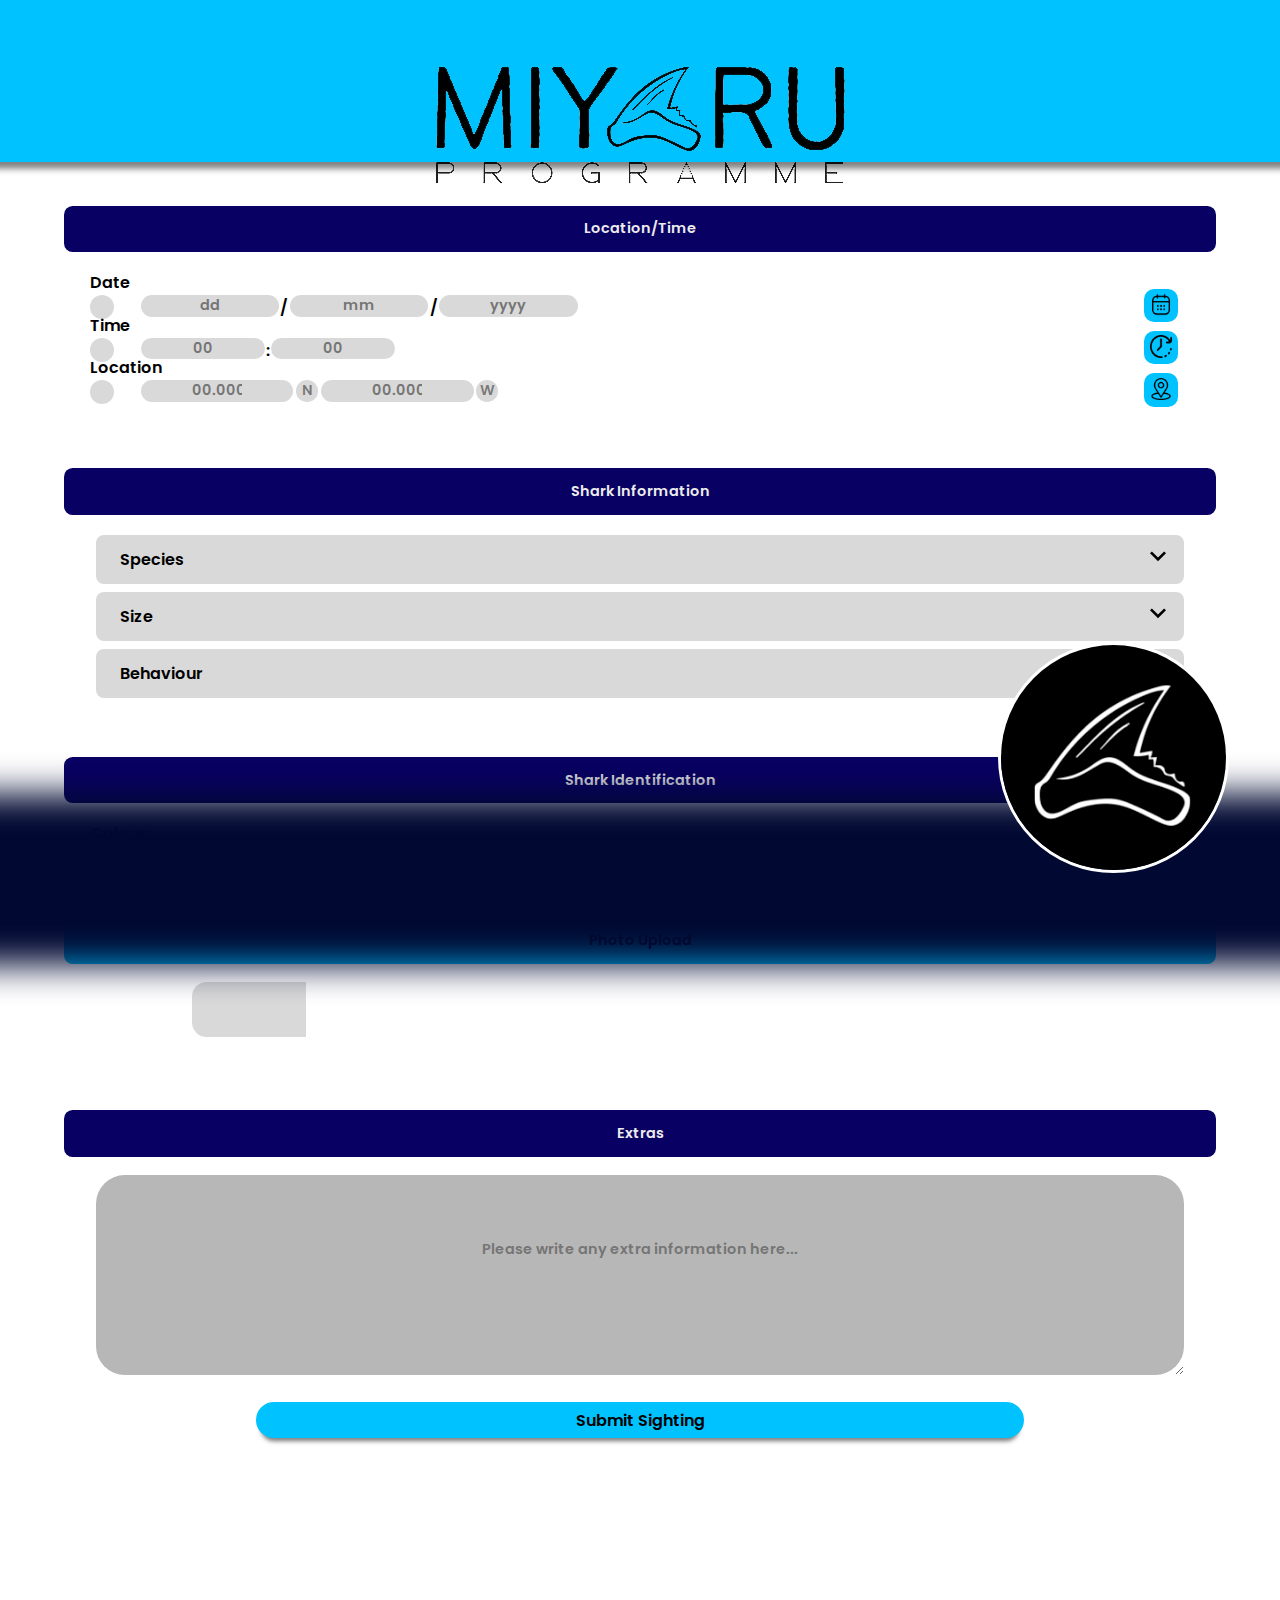
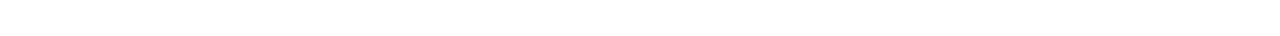
==== commit 075b3bbf: "changed dropdowns and api call (broken)" ====
--- a/complexform.html
+++ b/complexform.html
@@ -1,113 +1,7 @@
 <!DOCTYPE html>
-<html lang="en">
+<html lang="en" style="overflow-x: hidden;">
 <meta meta name="viewport" content= "width=device-width, user-scalable=no" />
 <head>
-    <script>
-        /* When the user clicks on the button,
-        toggle between hiding and showing the dropdown content */
-        function myFunction() {
-          document.getElementById("speciesdrop").classList.toggle("show");
-        }
-        
-        function filterFunction() {
-          const input = document.getElementById("myInput");
-          const filter = input.value.toUpperCase();
-          const div = document.getElementById("speciesdrop");
-          const a = div.getElementsByTagName("a");
-          for (let i = 0; i < a.length; i++) {
-            txtValue = a[i].textContent || a[i].innerText;
-            if (txtValue.toUpperCase().indexOf(filter) > -1) {
-              a[i].style.display = "";
-            } else {
-              a[i].style.display = "none";
-            }
-          }
-        }
-
-        function myFunction1() {
-          document.getElementById("sizedrop").classList.toggle("show");
-        }
-        
-        function filterFunction1() {
-          const input = document.getElementById("myInput1");
-          const filter = input.value.toUpperCase();
-          const div = document.getElementById("sizedrop");
-          const a = div.getElementsByTagName("a");
-          for (let i = 0; i < a.length; i++) {
-            txtValue = a[i].textContent || a[i].innerText;
-            if (txtValue.toUpperCase().indexOf(filter) > -1) {
-              a[i].style.display = "";
-            } else {
-              a[i].style.display = "none";
-            }
-          }
-        }
-
-        function myFunction2() {
-          document.getElementById("bdrop").classList.toggle("show");
-        }
-        
-        function filterFunction2() {
-          const input = document.getElementById("myInput2");
-          const filter = input.value.toUpperCase();
-          const div = document.getElementById("bdrop");
-          const a = div.getElementsByTagName("a");
-          for (let i = 0; i < a.length; i++) {
-            txtValue = a[i].textContent || a[i].innerText;
-            if (txtValue.toUpperCase().indexOf(filter) > -1) {
-              a[i].style.display = "";
-            } else {
-              a[i].style.display = "none";
-            }
-          }
-        }
-
-        function dateFill() {
-          var date = new Date();
-          document.getElementById("date1").value = date.getDay().toString().padStart(2,'0');
-          document.getElementById("date2").value = date.getMonth().toString().padStart(2,'0');
-          document.getElementById("date3").value = date.getFullYear().toString();
-        }
-
-        function timeFill() {
-          var time = new Date();
-          document.getElementById("time1").value = time.getHours().toString().padStart(2,'0');
-          document.getElementById("time2").value = time.getMinutes().toString().padStart(2,'0');
-        }
-        function success(position){
-          document.getElementById("loc1").value = position.coords.latitude.toFixed(3);
-          document.getElementById("loc2").value = position.coords.longitude.toFixed(3);
-        }
-
-        function error(err){
-          console.warn(`ERROR(${err.code}): ${err.message}`);
-        }
-
-        function locFill() {
-          navigator.geolocation.getCurrentPosition(success, error);
-        }
-
-        let form = document.getElementById('form');
-        form.onsubmit = function(event){
-          let xhr = new XMLHttpRequest();
-          let formData = new FormData(form);
-          //open the request
-          xhr.open('POST','http://localhost:7000/tests/v1.0/form')
-          xhr.setRequestHeader("Content-Type", "application/json");
-
-          //send the form data
-          xhr.send(JSON.stringify(Object.fromEntries(formData)));
-
-          xhr.onreadystatechange = function() {
-              if (xhr.readyState == XMLHttpRequest.DONE) {
-                  form.reset(); //reset form after AJAX success or do something else
-              }
-          }
-          //Fail the onsubmit to avoid page refresh.
-          return false; 
-    }
-      
-    </script>
     <link rel="preconnect" href="https://fonts.googleapis.com">
     <link rel="preconnect" href="https://fonts.gstatic.com" crossorigin>
     <link href="https://fonts.googleapis.com/css2?family=Edu+SA+Beginner:wght@600;700&family=Poppins:ital,wght@0,100;0,200;0,300;0,400;0,500;0,600;0,700;0,800;0,900;1,100;1,200;1,300;1,400;1,500;1,600;1,700;1,800;1,900&display=swap" rel="stylesheet">
@@ -151,37 +45,94 @@
             </div>
         </div>
     </div>
-    <div class="off">
-        <div class="banF">Shark Information</div>
-        <div class="dropdown" style="margin-top:1.5vh">
-            <button type="button" onclick="myFunction()" class="dropbtn">Species</button>
-            <div id="speciesdrop" class="dropdown-content">
-              <input type="text" placeholder="Search.." id="myInput" onkeyup="filterFunction()" class="myInp">
-              <a href="#tiger">Tiger Shark</a>
-              <a href="#nurse">Nurse Shark</a>
-              <a href="#whale">Whale Shark</a>
-            </div>
-        </div>
-        <div class="dropdown" style="margin-top:1vh">
-            <button type="button" onclick="myFunction1()" class="dropbtn">Size</button>
-            <div id="sizedrop" class="dropdown-content">
-              <input type="text" placeholder="Search.." id="myInput1" onkeyup="filterFunction1()" class="myInp">
-              <a href="#0.5">0-0.5m</a>
-              <a href="#1">0.5-1m</a>
-              <a href="#1.5">1-1.5m</a>
-              <a href="#2">1.5-2m</a>
-            </div>
-        </div>
-        <div class="dropdown" style="margin-top:1vh">
-            <button type="button" onclick="myFunction2()" class="dropbtn">Behaviour</button>
-            <div id="bdrop" class="dropdown-content">
-              <input type="text" placeholder="Search.." id="myInput2" onkeyup="filterFunction2()" class="myInp">
-              <a href="#circling">Circling</a>
-              <a href="#hunting">Hunting</a>
-              <a href="#feeding">Feeding</a>
-              <a href="#migrating">Migrating</a>
-            </div>
-        </div>
+    <div>
+      <div class="banF" style="margin-top: 7%;">Shark Information</div>
+      <div class="container2">
+
+        <div class="select-box">
+          <div class="options-container">
+            <div class="option2">
+              <input type="radio" class="radio" id="tiger" name="category"/>
+              <label for="tiger">Tiger Shark</label>
+            </div>
+  
+            <div class="option2">
+              <input type="radio" class="radio" id="nurse" name="category" />
+              <label for="nurse">Nurse Shark</label>
+            </div>
+  
+            <div class="option2">
+              <input type="radio" class="radio" id="whale" name="category" />
+              <label for="whale">Whale Shark</label>
+            </div>
+          </div>
+
+          <div class="selected" name="species">Species</div>
+  
+          <div class="search-box">
+            <input type="text" placeholder="Start Typing..." />
+          </div>
+        </div>
+
+        <div class="select-box">
+          <div class="options-container">
+            <div class="option2">
+              <input type="radio" class="radio" id="0-1" name="size"/>
+              <label for="0-1">0-1m</label>
+            </div>
+  
+            <div class="option2">
+              <input type="radio" class="radio" id="1-2" name="size" />
+              <label for="1-2">1m-2m</label>
+            </div>
+  
+            <div class="option2">
+              <input type="radio" class="radio" id="2-5" name="size" />
+              <label for="2-5">2-5m</label>
+            </div>
+
+            <div class="option2">
+              <input type="radio" class="radio" id="5-15" name="size" />
+              <label for="5-15">5-15m</label>
+            </div>
+
+          </div>
+
+          <div class="selected" name="size">Size</div>
+  
+          <div class="search-box">
+            <input type="text" placeholder="Start Typing..." />
+          </div>
+        </div>
+
+        <div class="select-box">
+          <div class="options-container">
+            <div class="option2">
+              <input type="radio" class="radio" id="sleeping" name="behaviour"/>
+              <label for="sleeping">Sleeping</label>
+            </div>
+  
+            <div class="option2">
+              <input type="radio" class="radio" id="circling" name="behaviour" />
+              <label for="circling">Circling</label>
+            </div>
+  
+            <div class="option2">
+              <input type="radio" class="radio" id="feeding" name="behaviour" />
+              <label for="feeding">Feeding</label>
+            </div>
+
+          </div>
+
+          <div class="selected" name="behaviour">Behaviour</div>
+  
+          <div class="search-box">
+            <input type="text" placeholder="Start Typing..." />
+          </div>
+        </div>
+
+
+      </div>
     </div>
 
     <div class="banF">Shark Identification</div>
@@ -201,16 +152,45 @@
           </div>
       </div>
     </div>
-    <div class="banF" style="margin-top: 2.5vh; background-color: #00C2FF; color: black;">Shark Identification</div>
+    <div class="banF" style="margin-top: 2.5vh; background-color: #00C2FF; color: black;">Photo Upload</div>
     <div>
       <input type="file" id="myFile" name="photo" class="custom-file-input" style="margin-top: 2vh;">
     </div>
 
     <div class="banF">Extras</div>
     <textarea placeholder="Please write any extra information here..." class="extrainfo" style="margin-top: 2vh;" id="extras"></textarea>
-    <input type="submit" typr="button" value="Submit Sighting" class="submitBut"/>
+    <input type="submit" value="Submit Sighting" class="submitBut"/>
     <div style="height:22vh;"></div>
   </form>
+
+
+  <script src="main.js"></script>
+  <script>
+        function dateFill() {
+          var date = new Date();
+          document.getElementById("date1").value = date.getDay().toString().padStart(2,'0');
+          document.getElementById("date2").value = date.getMonth().toString().padStart(2,'0');
+          document.getElementById("date3").value = date.getFullYear().toString();
+        }
+
+        function timeFill() {
+          var time = new Date();
+          document.getElementById("time1").value = time.getHours().toString().padStart(2,'0');
+          document.getElementById("time2").value = time.getMinutes().toString().padStart(2,'0');
+        }
+        function success(position){
+          document.getElementById("loc1").value = position.coords.latitude.toFixed(3);
+          document.getElementById("loc2").value = position.coords.longitude.toFixed(3);
+        }
+
+        function error(err){
+          console.warn(`ERROR(${err.code}): ${err.message}`);
+        }
+
+        function locFill() {
+          navigator.geolocation.getCurrentPosition(success, error);
+        }
+  </script>
 </body>
 
 <footer style="z-index: 100;">
--- a/styles.css
+++ b/styles.css
@@ -412,4 +412,133 @@
     border-radius: 2em;
     font-size: 1em;
     box-shadow: 0em 0.5em 0.25em -0.3em rgba(0, 0, 0, 0.5);
-  }+  }
+
+.container2 {
+    display: block;
+    margin:auto;
+    margin-top: 20px;
+    margin-left: 7.5vw;
+}
+
+.select-box {
+position: relative;
+display: flex;
+width: 85vw;
+flex-direction: column;
+}
+
+.select-box .options-container {
+background: #D9D9D9;
+color: black;
+max-height: 0;
+width: 100%;
+opacity: 0;
+transition: all 0.4s;
+border-radius: 8px;
+overflow: hidden;
+
+order: 1;
+
+position: absolute;
+z-index: 100;
+}
+
+.selected {
+background: #D9D9D9;
+color: black;
+border-radius: 8px;
+margin-bottom: 8px;
+position: relative;
+
+order: 0;
+}
+
+.selected::after {
+content: "";
+background: url("arrow-down.svg");
+background-size: contain;
+background-repeat: no-repeat;
+
+position: absolute;
+height: 100%;
+width: 32px;
+right: 10px;
+top: 5px;
+
+transition: all 0.4s;
+}
+
+.select-box .options-container.active {
+max-height: 240px;
+opacity: 1;
+overflow-y: scroll;
+margin-top: 104px;
+
+}
+
+.select-box .options-container.active + .selected::after {
+transform: rotateX(180deg);
+top: -6px;
+}
+
+.select-box .options-container::-webkit-scrollbar {
+width: 8px;
+background: #0d141f;
+border-radius: 0 8px 8px 0;
+}
+
+.select-box .options-container::-webkit-scrollbar-thumb {
+background: #525861;
+border-radius: 0 8px 8px 0;
+}
+
+.select-box .option2,
+.selected {
+cursor: pointer;
+}
+
+.selected{
+    padding: 12px 24px;
+}
+
+.select-box .option2:hover {
+background: #414b57;
+}
+
+
+.select-box label {
+padding: 12px 24px;
+cursor: pointer;
+display: block;
+}
+
+.select-box .option2 .radio {
+display: none;
+}
+
+/* Searchbox */
+
+.search-box input {
+padding:15px 7%;
+width: 86%;
+font-size: 16px;
+position: absolute;
+border-radius: 8px 8px 0 0;
+z-index: 100;
+border: 0px solid #D9D9D9;
+background-color: #D9D9D9;
+
+opacity: 0;
+pointer-events: none;
+transition: all 0.4s;
+}
+
+.search-box input:focus {
+outline: none;
+}
+
+.select-box .options-container.active ~ .search-box input {
+opacity: 1;
+pointer-events: auto;
+}